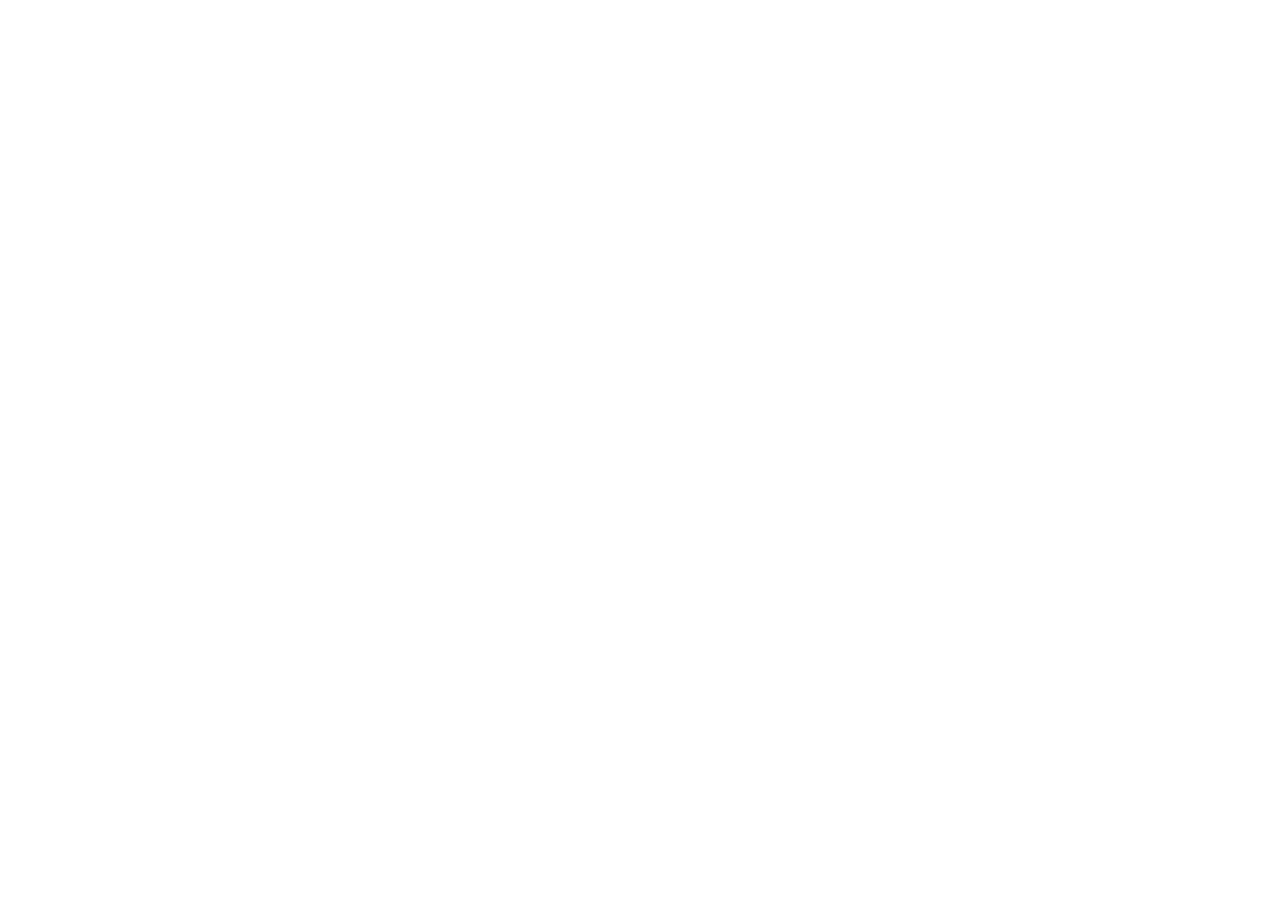
==== Form Validator/index.html @ c3f36e2a "docs: create folder {Form Validator} and add files from {Empty project}" ====
<!DOCTYPE html>
<html lang="en">
<head>
	<meta charset="UTF-8">
	<meta http-equiv="X-UA-Compatible" content="IE=edge">
	<meta name="viewport" content="width=device-width, initial-scale=1.0">
	<title>Document</title>
	<link rel="stylesheet" href="style.css">
</head>
<body>
	

	<script src="script.js"></script>
</body>
</html>
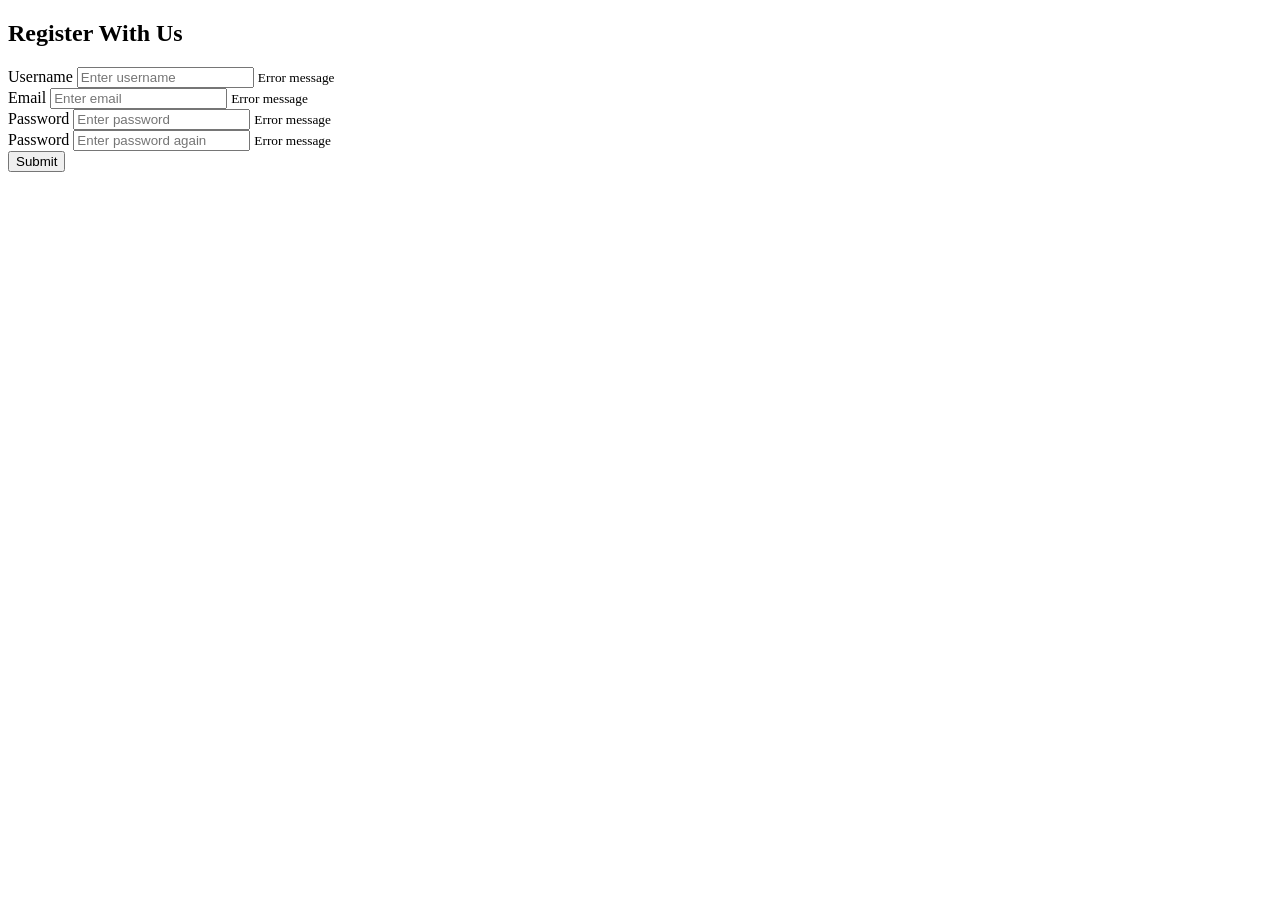
==== commit 6976dcc8: "HTML - Form Validator: html-part is completed" ====
--- a/Form Validator/index.html
+++ b/Form Validator/index.html
@@ -1,15 +1,40 @@
 <!DOCTYPE html>
 <html lang="en">
-<head>
-	<meta charset="UTF-8">
-	<meta http-equiv="X-UA-Compatible" content="IE=edge">
-	<meta name="viewport" content="width=device-width, initial-scale=1.0">
-	<title>Document</title>
-	<link rel="stylesheet" href="style.css">
-</head>
-<body>
-	
+  <head>
+    <meta charset="UTF-8" />
+    <meta http-equiv="X-UA-Compatible" content="IE=edge" />
+    <meta name="viewport" content="width=device-width, initial-scale=1.0" />
+    <title>Form Validator</title>
+    <link rel="stylesheet" href="style.css" />
+  </head>
+  <body>
+    <div class="container">
+      <form id="form" class="form">
+        <h2>Register With Us</h2>
+        <div class="form-control">
+          <label for="username">Username</label>
+          <input type="text" id="Username" placeholder="Enter username" />
+          <small>Error message</small>
+        </div>
+        <div class="form-control">
+          <label for="email">Email</label>
+          <input type="text" id="email" placeholder="Enter email" />
+          <small>Error message</small>
+        </div>
+        <div class="form-control">
+          <label for="password">Password</label>
+          <input type="password" id="password" placeholder="Enter password" />
+          <small>Error message</small>
+        </div>
+        <div class="form-control">
+          <label for="password2">Password</label>
+          <input type="text" id="password2" placeholder="Enter password again" />
+          <small>Error message</small>
+        </div>
+        <button>Submit</button>
+      </form>
+    </div>
 
-	<script src="script.js"></script>
-</body>
-</html>+    <script src="script.js"></script>
+  </body>
+</html>
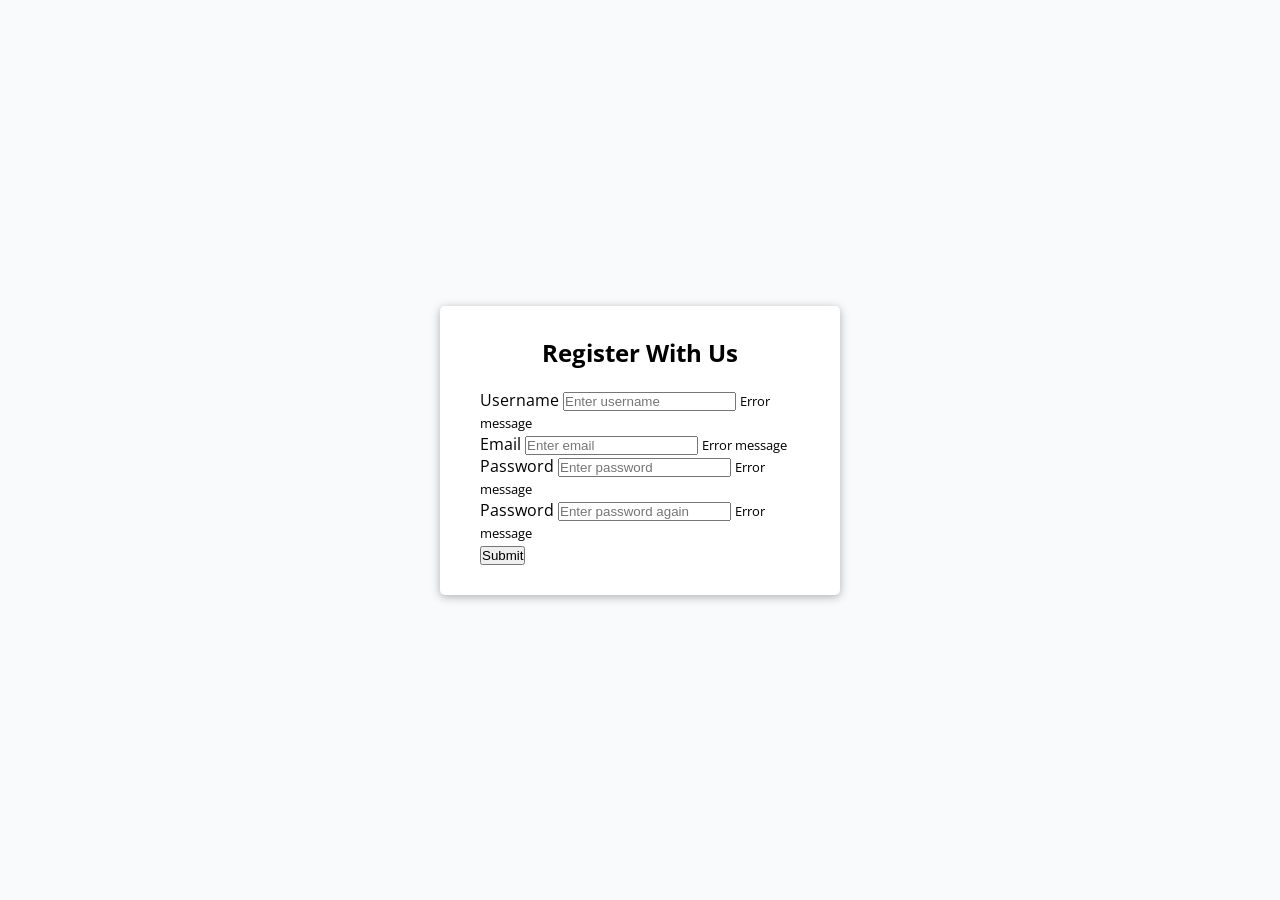
==== commit 3ba0521b: "Fix-Form Validator: fix bug with use Username in form" ====
--- a/Form Validator/index.html
+++ b/Form Validator/index.html
@@ -13,7 +13,7 @@
         <h2>Register With Us</h2>
         <div class="form-control">
           <label for="username">Username</label>
-          <input type="text" id="Username" placeholder="Enter username" />
+          <input type="text" id="username" placeholder="Enter username" />
           <small>Error message</small>
         </div>
         <div class="form-control">
--- a/Form Validator/style.css
+++ b/Form Validator/style.css
@@ -0,0 +1,32 @@
+@import url("https://fonts.googleapis.com/css2?family=Open+Sans&display=swap");
+
+* {
+  box-sizing: border-box;
+  margin: 0;
+  padding: 0;
+}
+
+body {
+  background-color: #f9fafb;
+  font-family: "Open Sans", sans-serif;
+  display: flex;
+  justify-content: center;
+  align-items: center;
+  min-height: 100vh;
+}
+
+.container {
+  background-color: #ffff;
+  border-radius: 5px;
+  box-shadow: 0 2px 10px rgba(0, 0, 0, 0.3);
+  width: 400px;
+}
+
+h2 {
+  text-align: center;
+  margin-bottom: 20px;
+}
+
+.form {
+  padding: 30px 40px;
+}
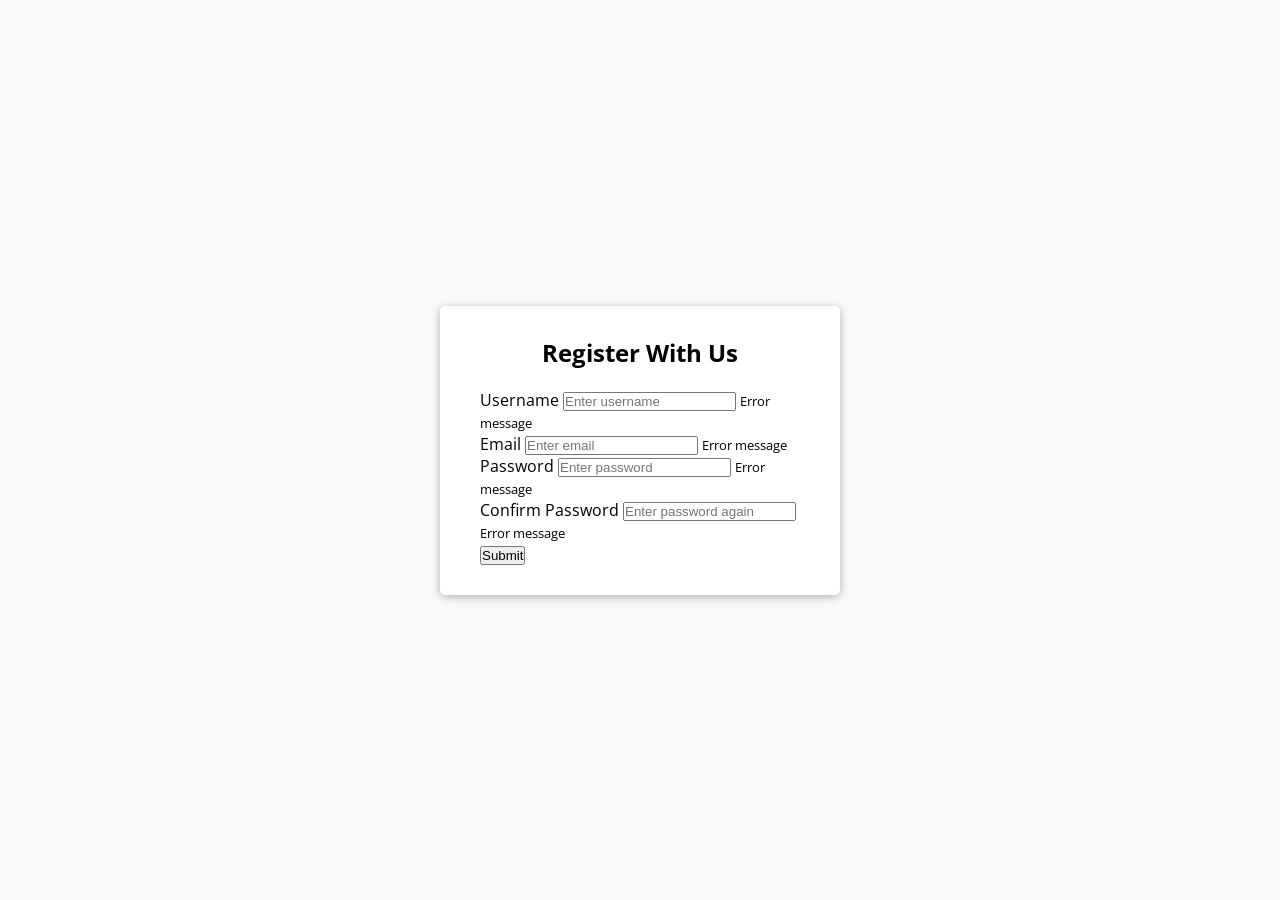
==== commit 0173d810: "HTML-Form Validator: add Confirm to password2 field" ====
--- a/Form Validator/index.html
+++ b/Form Validator/index.html
@@ -27,7 +27,7 @@
           <small>Error message</small>
         </div>
         <div class="form-control">
-          <label for="password2">Password</label>
+          <label for="password2">Confirm Password</label>
           <input type="text" id="password2" placeholder="Enter password again" />
           <small>Error message</small>
         </div>
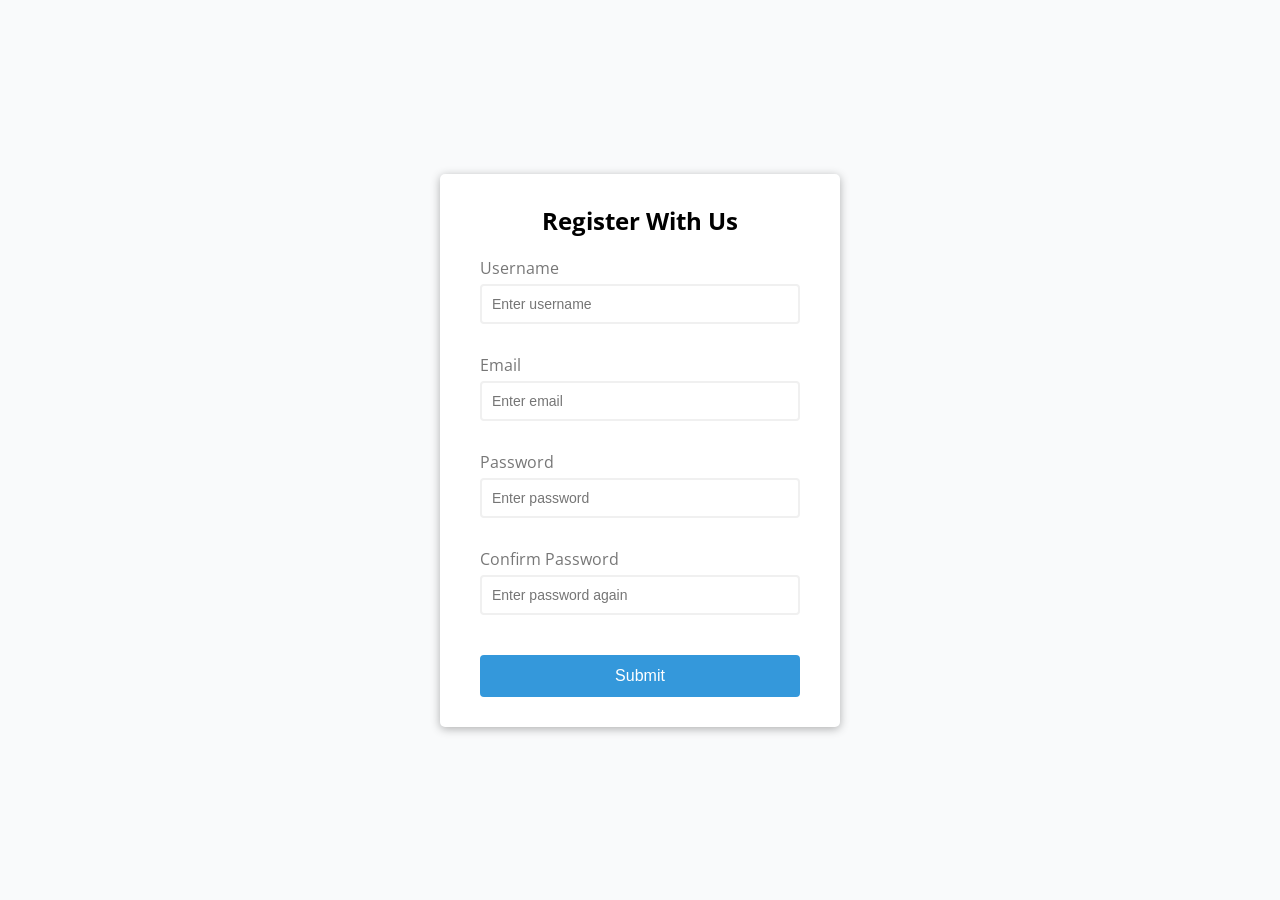
==== commit 136a12a5: "JS - Form Validator: add check email, length passwords and username, check passwords match" ====
--- a/Form Validator/index.html
+++ b/Form Validator/index.html
@@ -28,7 +28,7 @@
         </div>
         <div class="form-control">
           <label for="password2">Confirm Password</label>
-          <input type="text" id="password2" placeholder="Enter password again" />
+          <input type="password" id="password2" placeholder="Enter password again" />
           <small>Error message</small>
         </div>
         <button>Submit</button>
--- a/Form Validator/style.css
+++ b/Form Validator/style.css
@@ -1,4 +1,9 @@
 @import url("https://fonts.googleapis.com/css2?family=Open+Sans&display=swap");
+
+:root {
+  --success-color: #2ecc71;
+  --error-color: #e74c3c;
+}
 
 * {
   box-sizing: border-box;
@@ -30,3 +35,67 @@
 .form {
   padding: 30px 40px;
 }
+
+.form-control {
+  margin-bottom: 10px;
+  padding-bottom: 20px;
+  position: relative;
+}
+
+.form-control label {
+  color: #777;
+  display: block;
+  margin-bottom: 5px;
+}
+
+.form-control input {
+  border: 2px solid #f0f0f0;
+  border-radius: 4px;
+  display: block;
+  width: 100%;
+  padding: 10px;
+  font-size: 14px;
+}
+
+.form-control input:focus {
+  outline: 0;
+  border-color: #777;
+}
+
+.form-control.success input {
+  border-color: var(--success-color);
+}
+
+.form-control.error input {
+  border-color: var(--error-color);
+}
+
+.form-control small {
+  position: absolute;
+  bottom: 0;
+  left: 0;
+  visibility: hidden;
+}
+
+.form-control.success small {
+  color: var(--success-color);
+  visibility: visible;
+}
+
+.form-control.error small {
+  color: var(--error-color);
+  visibility: visible;
+}
+
+.form button {
+  cursor: pointer;
+  background-color: #3498db;
+  border: 2px solid #3498db;
+  border-radius: 4px;
+  color: #fff;
+  display: block;
+  font-size: 16px;
+  padding: 10px;
+  margin-top: 20px;
+  width: 100%;
+}
